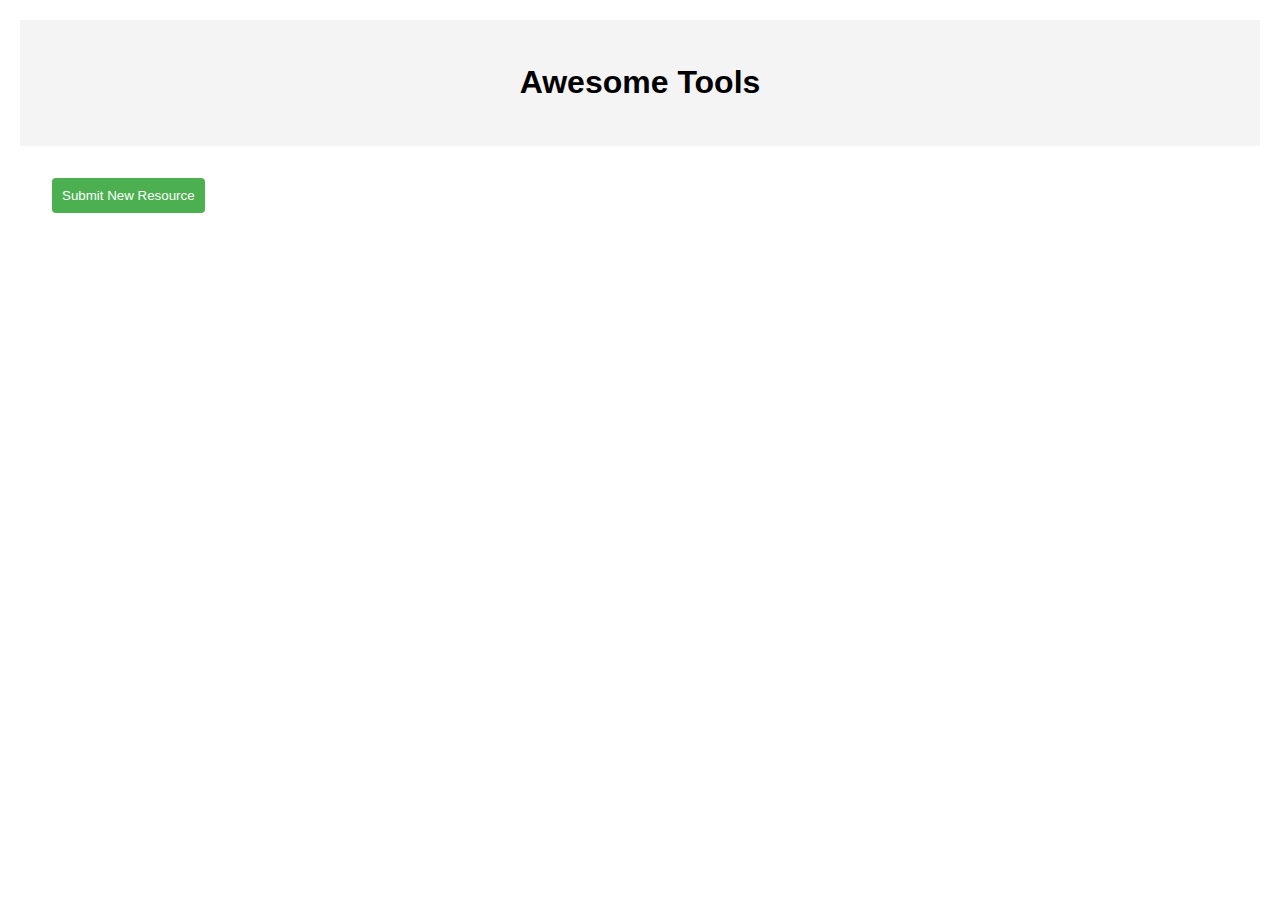
==== public/index.html @ 9ce14b3e "starting" ====
<!DOCTYPE html>
<html lang="en">
<head>
    <meta charset="UTF-8">
    <meta name="viewport" content="width=device-width, initial-scale=1.0">
    <title>Awesome Tools</title>
    <link rel="stylesheet" href="styles.css">
</head>
<body>
    <header>
        <h1>Awesome Tools</h1>
    </header>
    <main>
        <section id="resources">
            <!-- Resources will be dynamically added here -->
        </section>
        <button id="submitBtn">Submit New Resource</button>
    </main>
    <div id="submitModal" class="modal">
        <div class="modal-content">
            <span class="close">&times;</span>
            <h2>Submit New Resource</h2>
            <form id="submitForm">
                <label for="name">Name:</label>
                <input type="text" id="name" required>
                
                <label for="description">Description:</label>
                <textarea id="description" required></textarea>
                
                <label for="tags">Tags (comma-separated):</label>
                <input type="text" id="tags" required>
                
                <label for="url">URL:</label>
                <input type="url" id="url" required>
                
                <button type="submit">Submit</button>
            </form>
        </div>
    </div>
    <script src="app.js"></script>
</body>
</html>
---- public/styles.css ----
body {
    font-family: Arial, sans-serif;
    line-height: 1.6;
    margin: 0;
    padding: 20px;
}

header {
    background: #f4f4f4;
    padding: 1rem;
    text-align: center;
}

main {
    padding: 2rem;
}

.modal {
    display: none;
    position: fixed;
    z-index: 1;
    left: 0;
    top: 0;
    width: 100%;
    height: 100%;
    overflow: auto;
    background-color: rgba(0,0,0,0.4);
}

.modal-content {
    background-color: #fefefe;
    margin: 15% auto;
    padding: 20px;
    border: 1px solid #888;
    width: 80%;
    max-width: 500px;
}

.close {
    color: #aaa;
    float: right;
    font-size: 28px;
    font-weight: bold;
    cursor: pointer;
}

.close:hover,
.close:focus {
    color: black;
    text-decoration: none;
    cursor: pointer;
}

form {
    display: flex;
    flex-direction: column;
}

label, input, textarea {
    margin-bottom: 10px;
}

button {
    cursor: pointer;
    padding: 10px;
    background-color: #4CAF50;
    color: white;
    border: none;
    border-radius: 4px;
}

button:hover {
    background-color: #45a049;
}
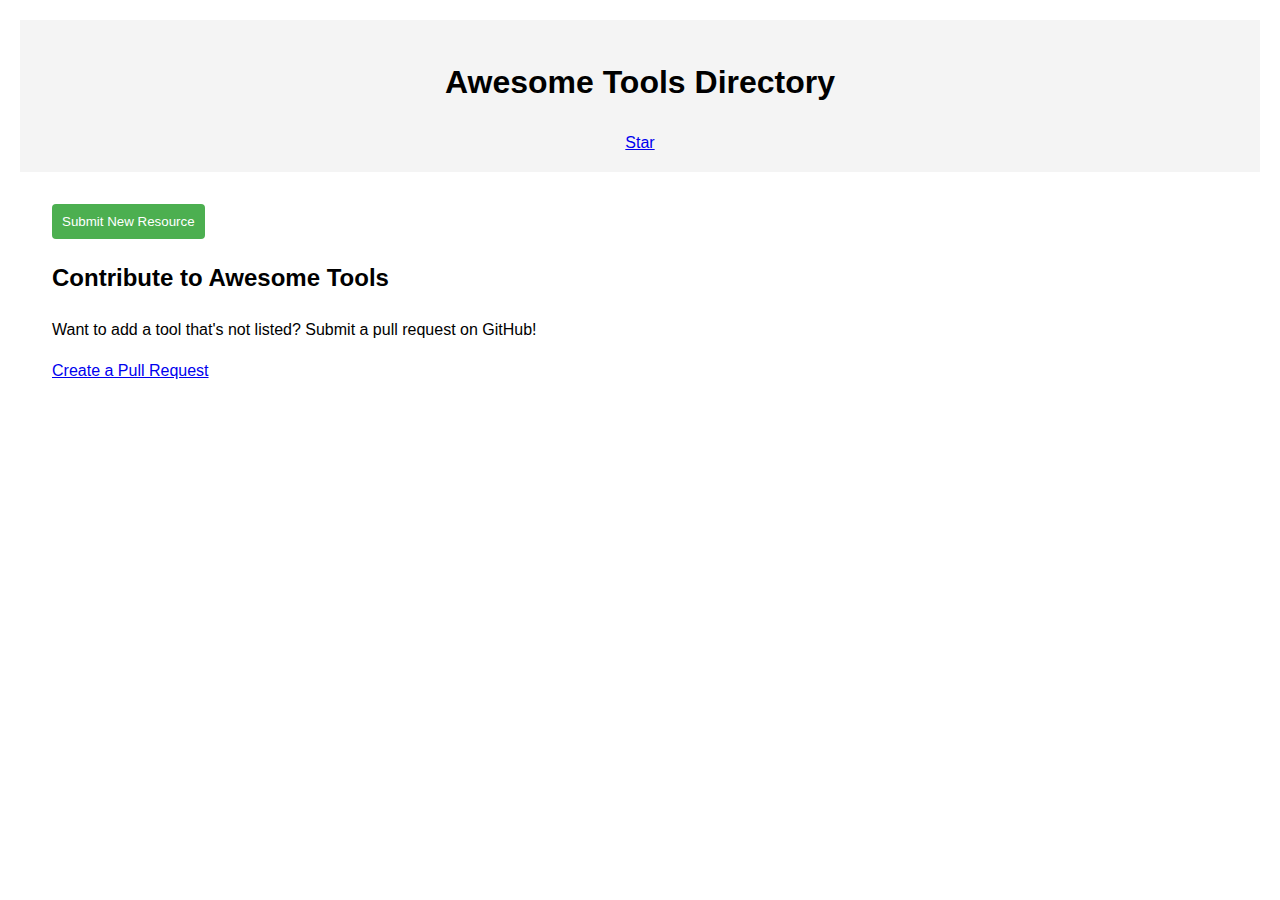
==== commit f3403f0a: "updates" ====
--- a/public/index.html
+++ b/public/index.html
@@ -3,18 +3,67 @@
 <head>
     <meta charset="UTF-8">
     <meta name="viewport" content="width=device-width, initial-scale=1.0">
-    <title>Awesome Tools</title>
+    <title>Awesome Tools Directory - Curated List of Useful Tools</title>
+    <meta name="description" content="Discover a curated collection of awesome tools for developers, designers, and productivity enthusiasts. Find the best resources for your projects.">
     <link rel="stylesheet" href="styles.css">
+    <script async defer src="https://buttons.github.io/buttons.js"></script>
+
+    <!-- Favicon -->
+    <link rel="icon" type="image/png" href="/favicon.png">
+    <link rel="apple-touch-icon" href="/apple-touch-icon.png">
+
+    <!-- Open Graph / Facebook -->
+    <meta property="og:type" content="website">
+    <meta property="og:url" content="https://awesome-tools.com/">
+    <meta property="og:title" content="Awesome Tools Directory - Curated List of Useful Tools">
+    <meta property="og:description" content="Discover a curated collection of awesome tools for developers, designers, and productivity enthusiasts. Find the best resources for your projects.">
+    <meta property="og:image" content="https://awesome-tools.com/og-image.jpg">
+
+    <!-- Twitter -->
+    <meta property="twitter:card" content="summary_large_image">
+    <meta property="twitter:url" content="https://awesome-tools.com/">
+    <meta property="twitter:title" content="Awesome Tools Directory - Curated List of Useful Tools">
+    <meta property="twitter:description" content="Discover a curated collection of awesome tools for developers, designers, and productivity enthusiasts. Find the best resources for your projects.">
+    <meta property="twitter:image" content="https://awesome-tools.com/twitter-image.jpg">
+
+    <!-- SEO -->
+    <meta name="robots" content="index, follow">
+    <link rel="canonical" href="https://awesome-tools.com/">
+    <link rel="sitemap" type="application/xml" href="/sitemap.xml">
+
+    <!-- Structured Data -->
+    <script type="application/ld+json">
+    {
+      "@context": "https://schema.org",
+      "@type": "WebSite",
+      "name": "Awesome Tools Directory",
+      "url": "https://awesome-tools.com/",
+      "description": "Curated list of useful tools for developers, designers, and productivity enthusiasts.",
+      "potentialAction": {
+        "@type": "SearchAction",
+        "target": "https://awesome-tools.com/search?q={search_term_string}",
+        "query-input": "required name=search_term_string"
+      }
+    }
+    </script>
 </head>
 <body>
     <header>
-        <h1>Awesome Tools</h1>
+        <div class="header-content">
+            <h1>Awesome Tools Directory</h1>
+            <a class="github-button" href="https://github.com/nichetools/awesome-tools" data-icon="octicon-star" data-size="large" data-show-count="true" aria-label="Star nichetools/awesome-tools on GitHub">Star</a>
+        </div>
     </header>
     <main>
-        <section id="resources">
-            <!-- Resources will be dynamically added here -->
+        <section id="resources" class="resource-grid">
+            <!-- Resources will be dynamically added here as cards -->
         </section>
-        <button id="submitBtn">Submit New Resource</button>
+        <button id="submitBtn" class="cta-button">Submit New Resource</button>
+        <section id="contribute">
+            <h2>Contribute to Awesome Tools</h2>
+            <p>Want to add a tool that's not listed? Submit a pull request on GitHub!</p>
+            <a href="https://github.com/nichetools/awesome-tools/pulls" class="github-link" target="_blank">Create a Pull Request</a>
+        </section>
     </main>
     <div id="submitModal" class="modal">
         <div class="modal-content">
